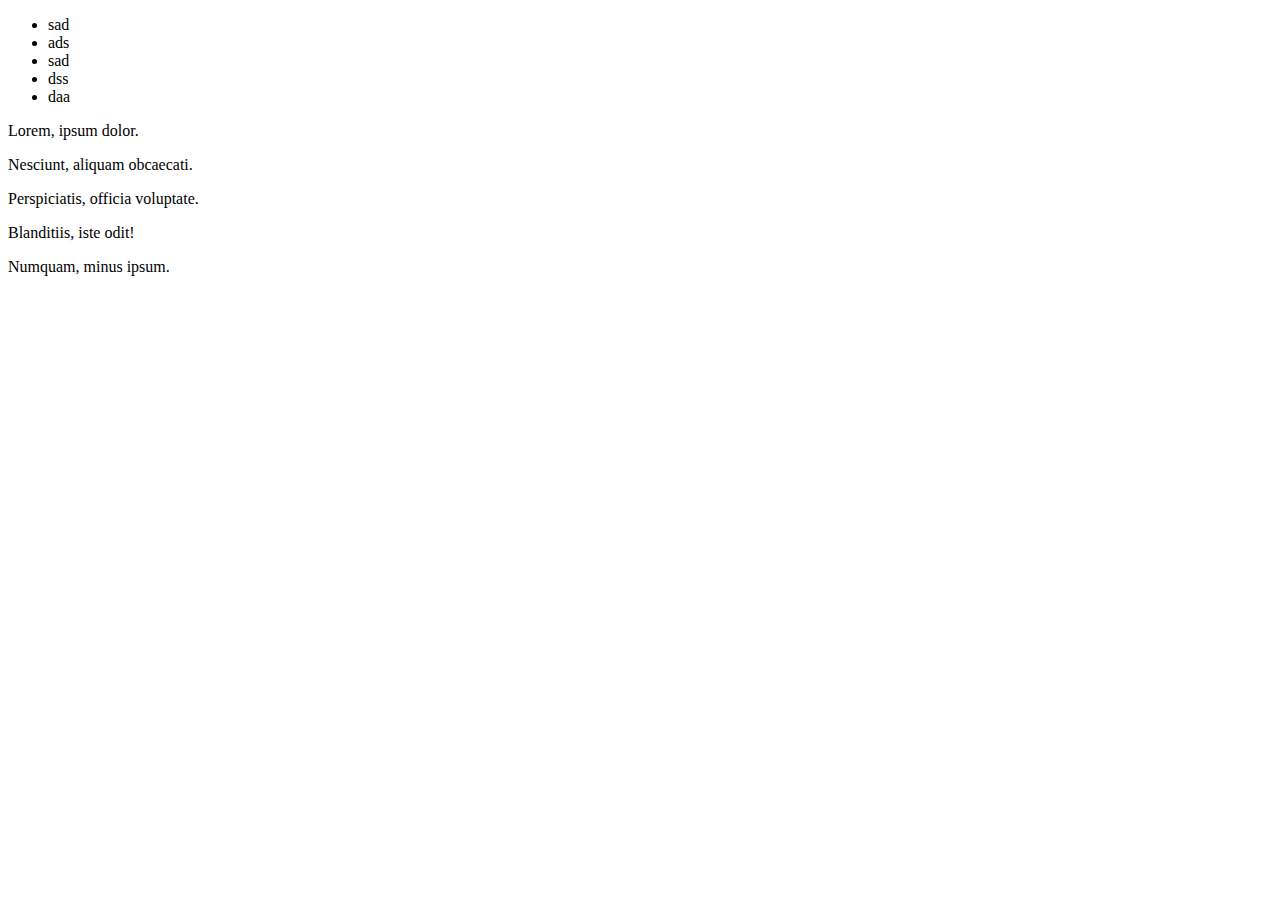
==== project1/test.html @ 82dc9f71 "html files changed" ====
<!DOCTYPE html>
<html lang="en">
<head>
    <meta charset="UTF-8">
    <meta http-equiv="X-UA-Compatible" content="IE=edge">
    <meta name="viewport" content="width=device-width, initial-scale=1.0">
    <title>Document</title>
</head>
<body>
  <ul>
    <li>sad</li>
    <li>ads</li>
    <li>sad</li>
    <li>dss</li>
    <li>daa</li>
  </ul>
  <p>Lorem, ipsum dolor.</p>
  <p>Nesciunt, aliquam obcaecati.</p>
  <p>Perspiciatis, officia voluptate.</p>
  <p>Blanditiis, iste odit!</p>
  <p>Numquam, minus ipsum.</p>
</body>
</html>
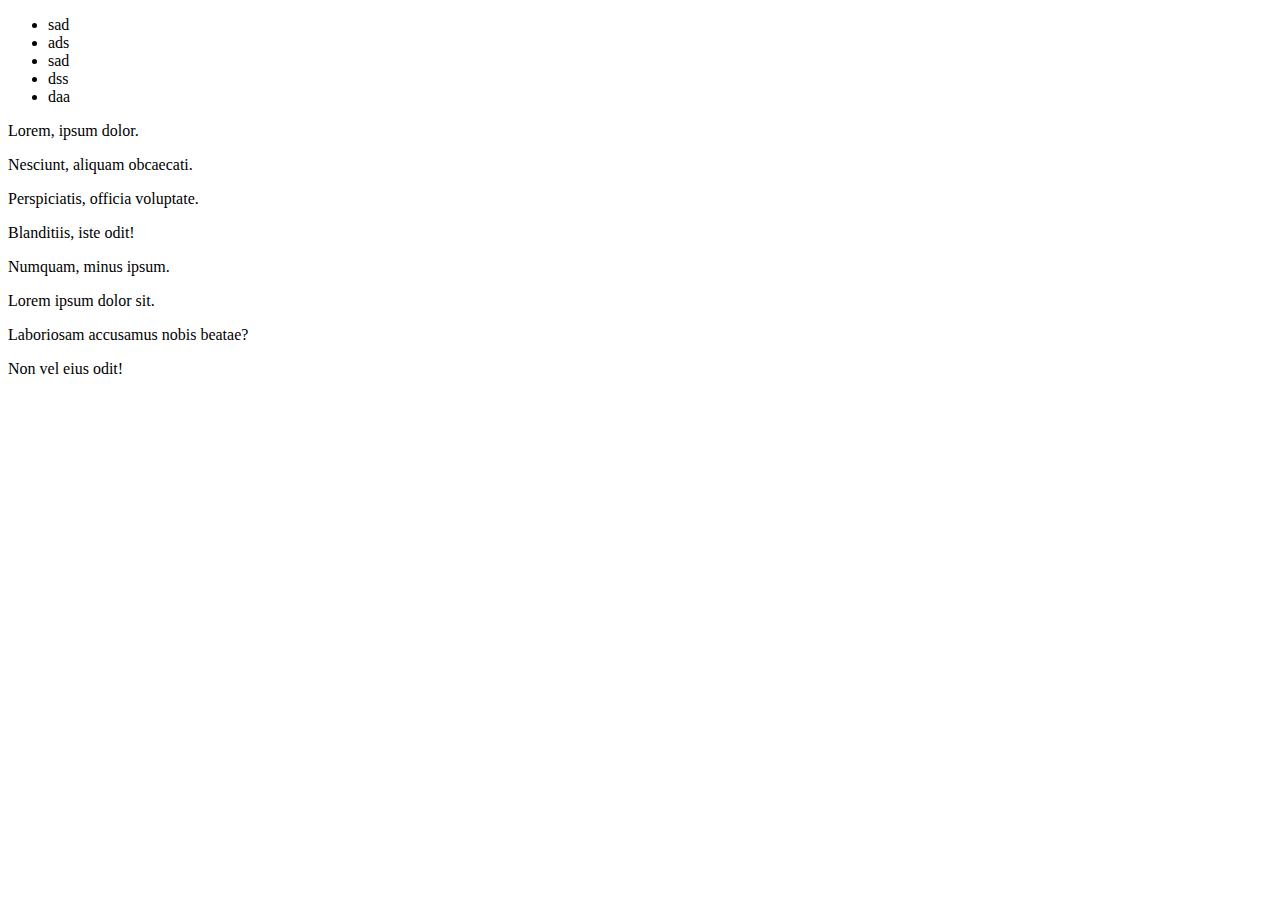
==== commit f60d0ec3: "dosyalar degisti" ====
--- a/project1/test.html
+++ b/project1/test.html
@@ -19,5 +19,8 @@
   <p>Perspiciatis, officia voluptate.</p>
   <p>Blanditiis, iste odit!</p>
   <p>Numquam, minus ipsum.</p>
+  <p>Lorem ipsum dolor sit.</p>
+  <p>Laboriosam accusamus nobis beatae?</p>
+  <p>Non vel eius odit!</p>
 </body>
 </html>
